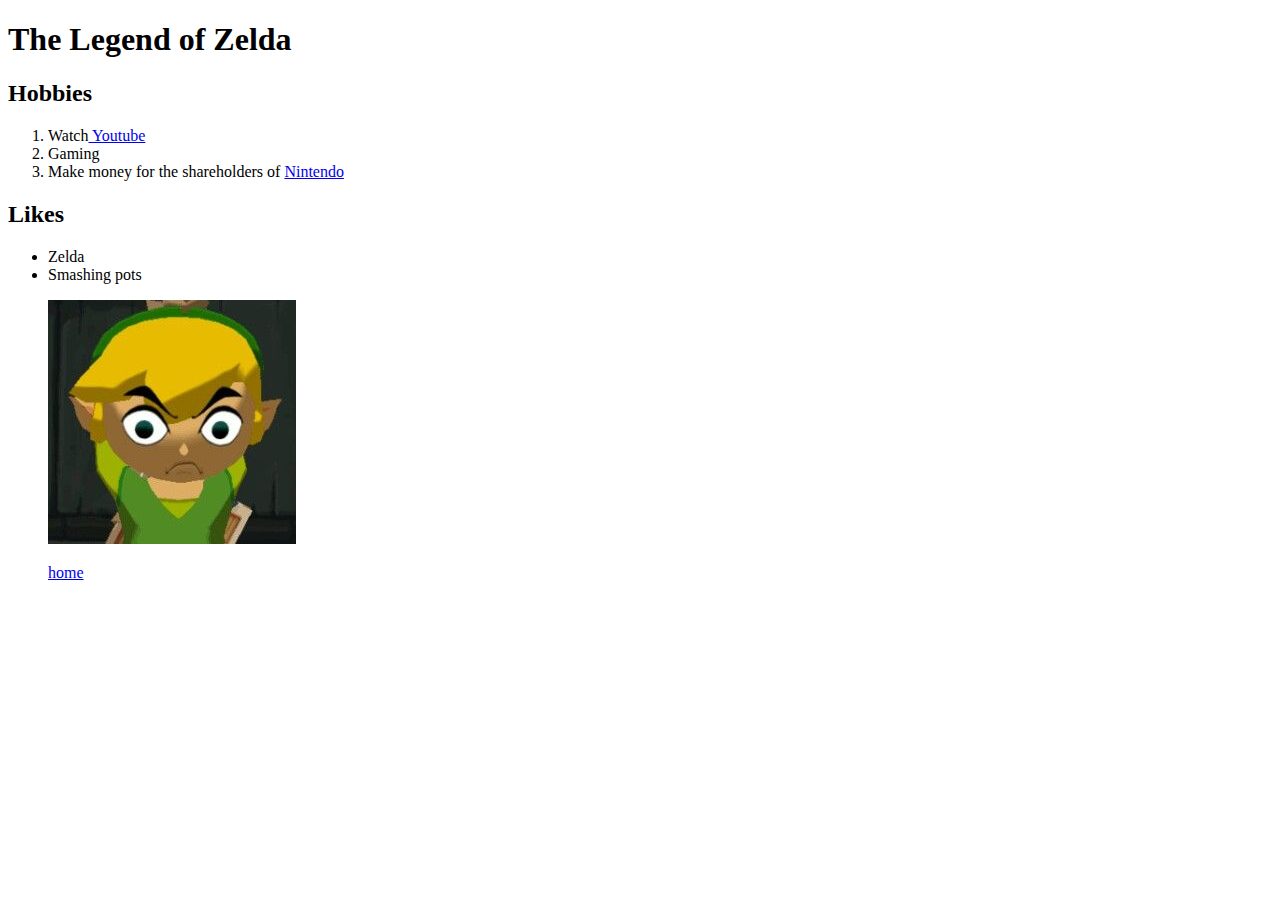
==== hyrule/likes.html @ 0cb4a6d3 "6" ====
<!DOCTYPE html>
<html lang="nl">
<head>
    <meta charset="UTF-8">
    <title>The Legend of Zelda</title>
</head>
<body>
<article>
    <header>
        <h1>The Legend of Zelda</h1>
    </header>

    <section>
        <h2>Hobbies</h2>
        <ol>
            <li>Watch<a href="https://www.youtube.be"> Youtube</a></li>
            <li>Gaming</li>
            <li>Make money for the shareholders of <a href="https://www.nintendo.be/nl/">Nintendo</a></li>
        </ol>
    </section>
    <section>
        <h2>Likes</h2>
        <ul>
            <li>Zelda</li>
            <li>Smashing pots</li>
        </ul>
    </section>
    <figure>
        <img src="Link.jpg">
        <p><a href="../index.html">home</a></p>
    </figure>
</article>
</body>
</html>
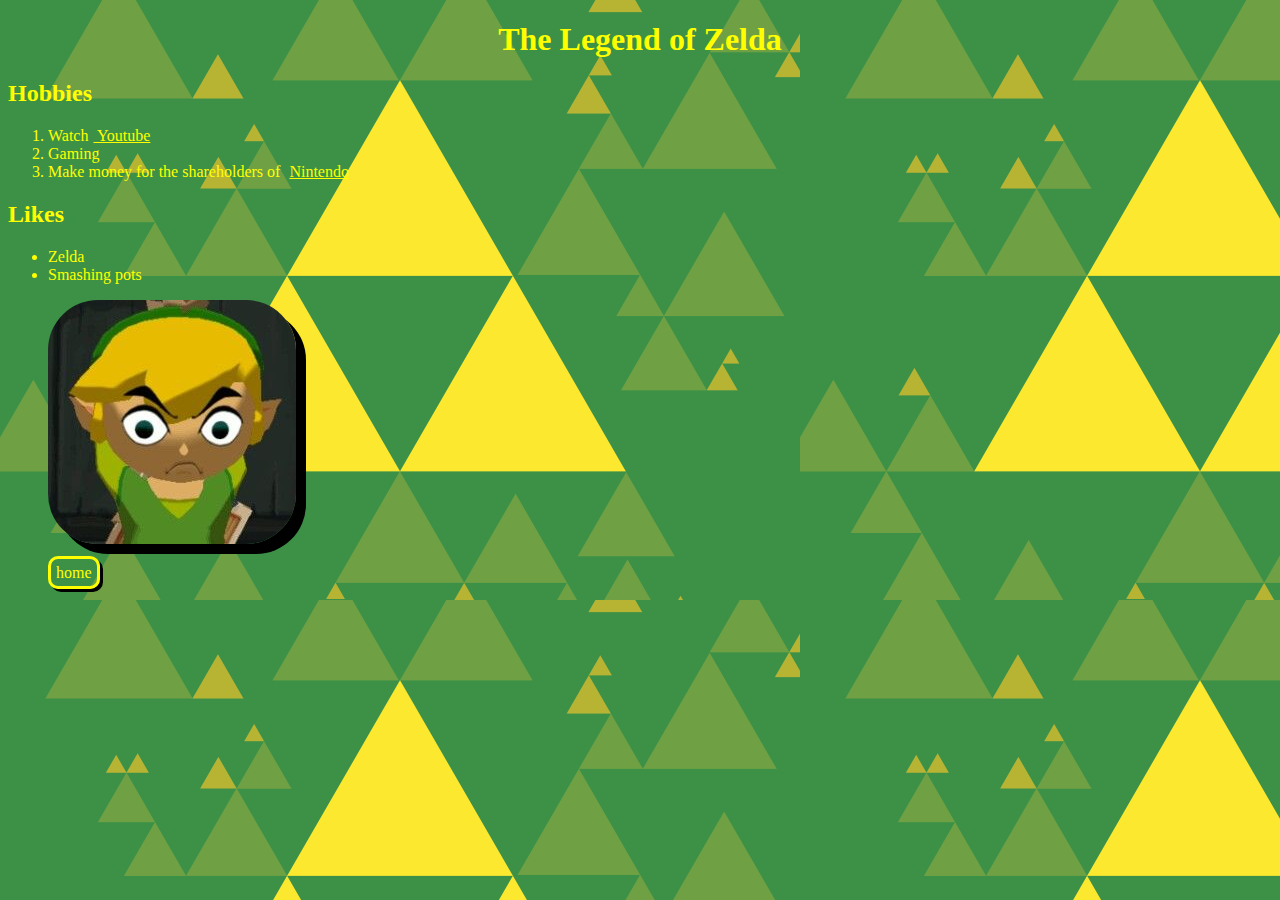
==== commit c2df1d7e: "eerste vernieuwing" ====
--- a/hyrule/likes.html
+++ b/hyrule/likes.html
@@ -1,6 +1,7 @@
 <!DOCTYPE html>
 <html lang="nl">
 <head>
+    <link rel="stylesheet" href="../Styles/Styles.css">
     <meta charset="UTF-8">
     <title>The Legend of Zelda</title>
 </head>
--- a/Styles/Styles.css
+++ b/Styles/Styles.css
@@ -0,0 +1,39 @@
+body{
+    background-image: url("../hyrule/zeldadribble.png");
+    background-size: auto;
+    background-repeat: repeat;
+
+    color: yellow;
+}
+
+header h1{
+    text-align: center;
+    font-size: 2em;
+    font-weight: bold;
+}
+
+img{
+    border-radius: 50px;
+    box-shadow: 10px 10px black;
+}
+
+a{
+    padding: 5px;
+    color: yellow;
+    border: yellow 3px solid;
+    border-radius: 10px;
+    text-decoration: none;
+
+    box-shadow: 3px 3px black;
+}
+
+footer{
+    text-align: center;
+}
+
+li a{
+    border-width: 0;
+    text-decoration: underline;
+    box-shadow: 0 0;
+}
+
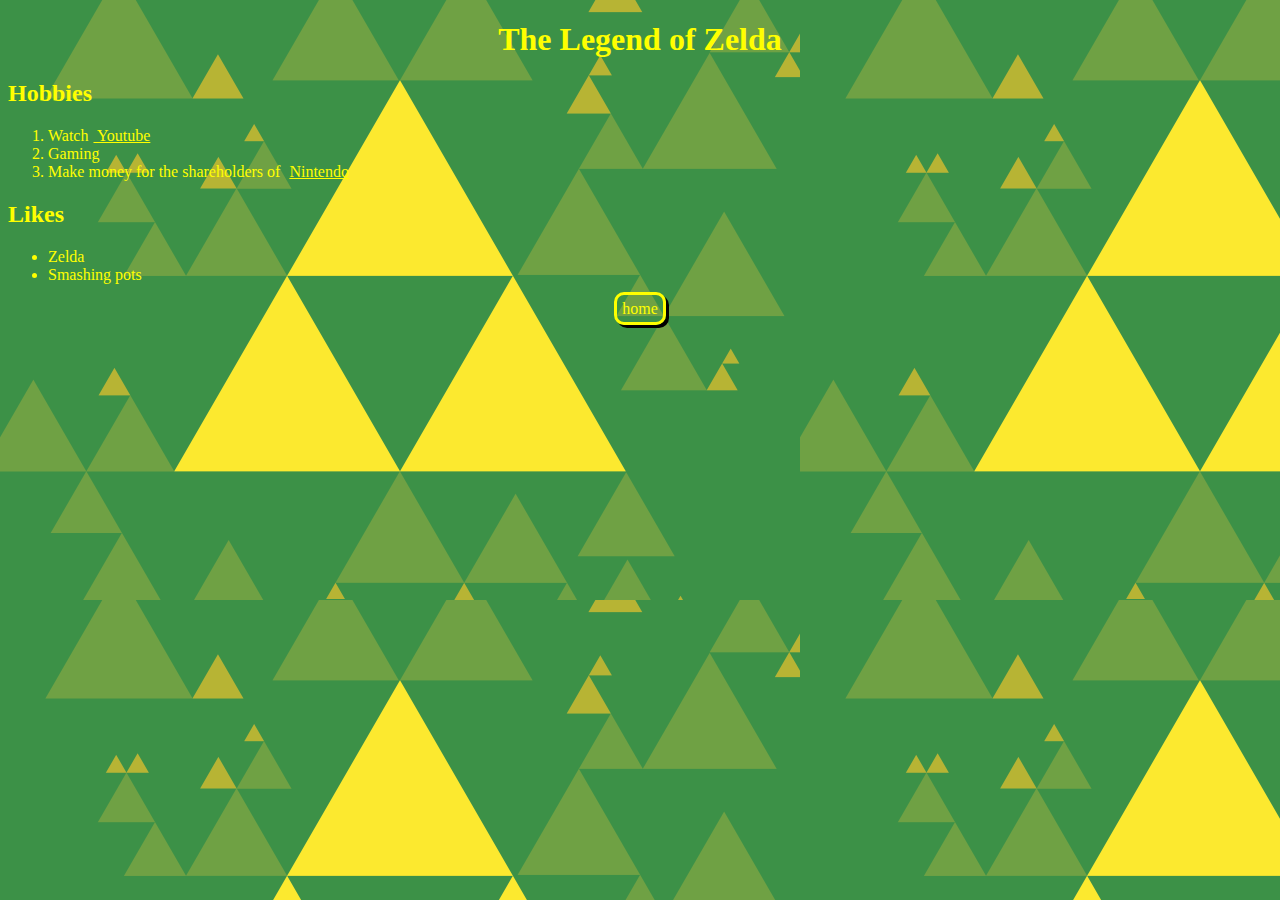
==== commit 862497a5: "tabel" ====
--- a/hyrule/likes.html
+++ b/hyrule/likes.html
@@ -26,10 +26,10 @@
             <li>Smashing pots</li>
         </ul>
     </section>
-    <figure>
-        <img src="Link.jpg">
-        <p><a href="../index.html">home</a></p>
-    </figure>
+
+    <footer>
+        <a href="../index.html">home</a>
+    </footer>
 </article>
 </body>
 </html>
--- a/Styles/Styles.css
+++ b/Styles/Styles.css
@@ -37,3 +37,19 @@
     box-shadow: 0 0;
 }
 
+table{
+    border-width: 2px;
+    background-color: forestgreen;
+    border-radius: 5px;
+}
+
+th{
+    border-width: 0 0 2px 0;
+    border-color: yellow;
+    border-style: solid;
+}
+
+td{
+    padding: 5px;
+}
+
